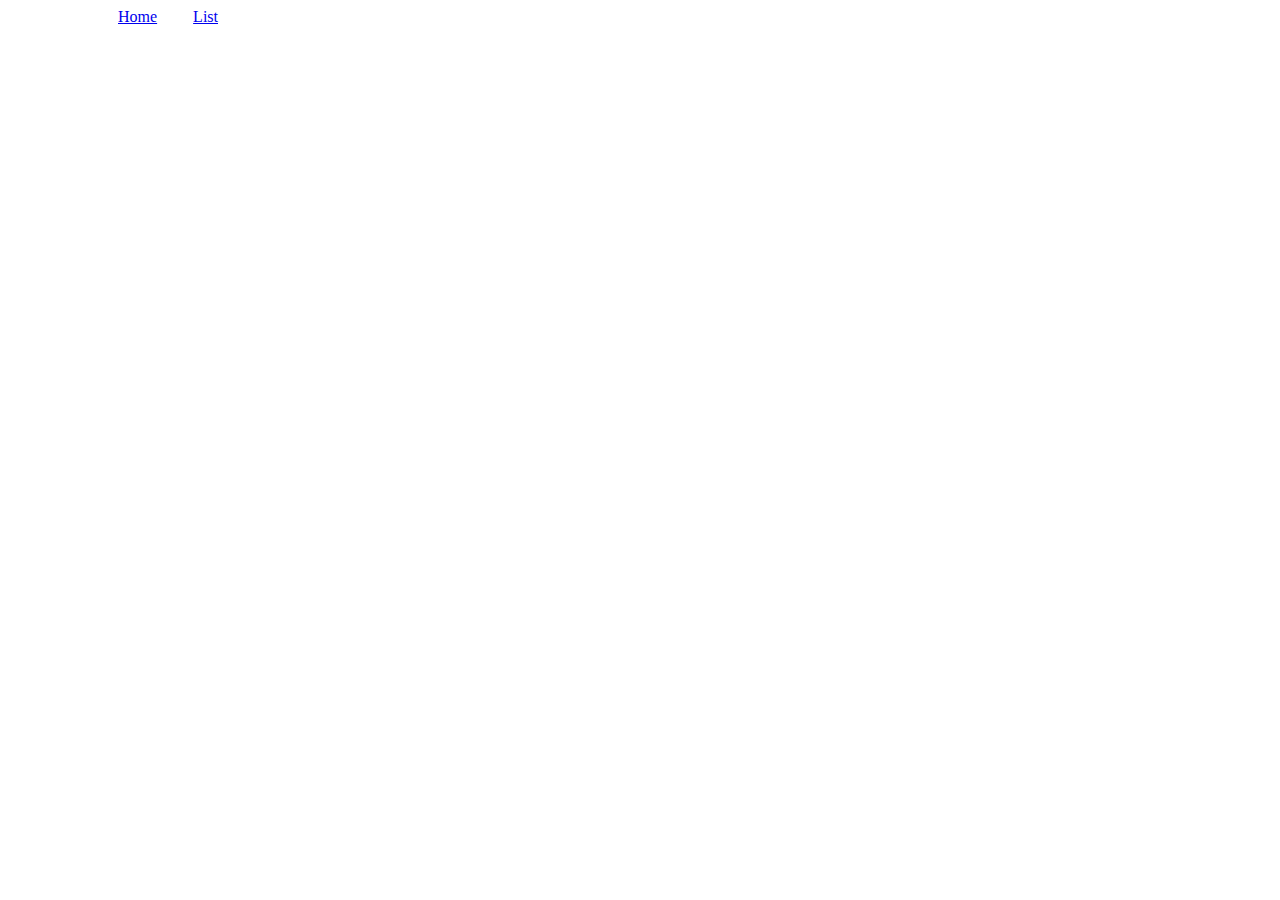
==== index.html @ ada13525 "0703 今日工作：导航设置" ====
<!DOCTYPE html>
<html lang="en">
  <head>
    <meta charset="UTF-8" />
    <meta name="viewport" content="width=device-width, initial-scale=1.0" />
    <meta http-equiv="X-UA-Compatible" content="ie=edge" />
    <link rel="stylesheet" type="text/css" href="index.css">
    <title>Document</title>
    </style>
  </head>
  <body>
    <div class="nav-div">
      <ul class="nav-ul">
        <li class="nav-li">
          <a class="nav-a" href="#home">
            Home
          </a>
        </li>
        <li class="nav-li">
          <a class="nav-a" href="#lsit">
            List
          </a>
        </li>
      </ul>
    </div>
  </body>
</html>
---- index.css ----
/* 导航样式 */
.nav-div {
  width: 1080px;
  height: 92px;
  margin: 0 auto;
  background: #ffffff;
}
.nav-ul {
  margin: 0;
  padding: 0;
  list-style-type: none;
}
.nav-li {
  height: 92px;
  float: left;
  padding-right: 18px;
  padding-left: 18px;
  padding-top: 0px;
  padding-bottom: 0px;
  background-color: #ffffff;
}
.nav-a {
  vertical-align: center;
  text-align: center;
  display: block;
  /*padding: 8px;*/
}
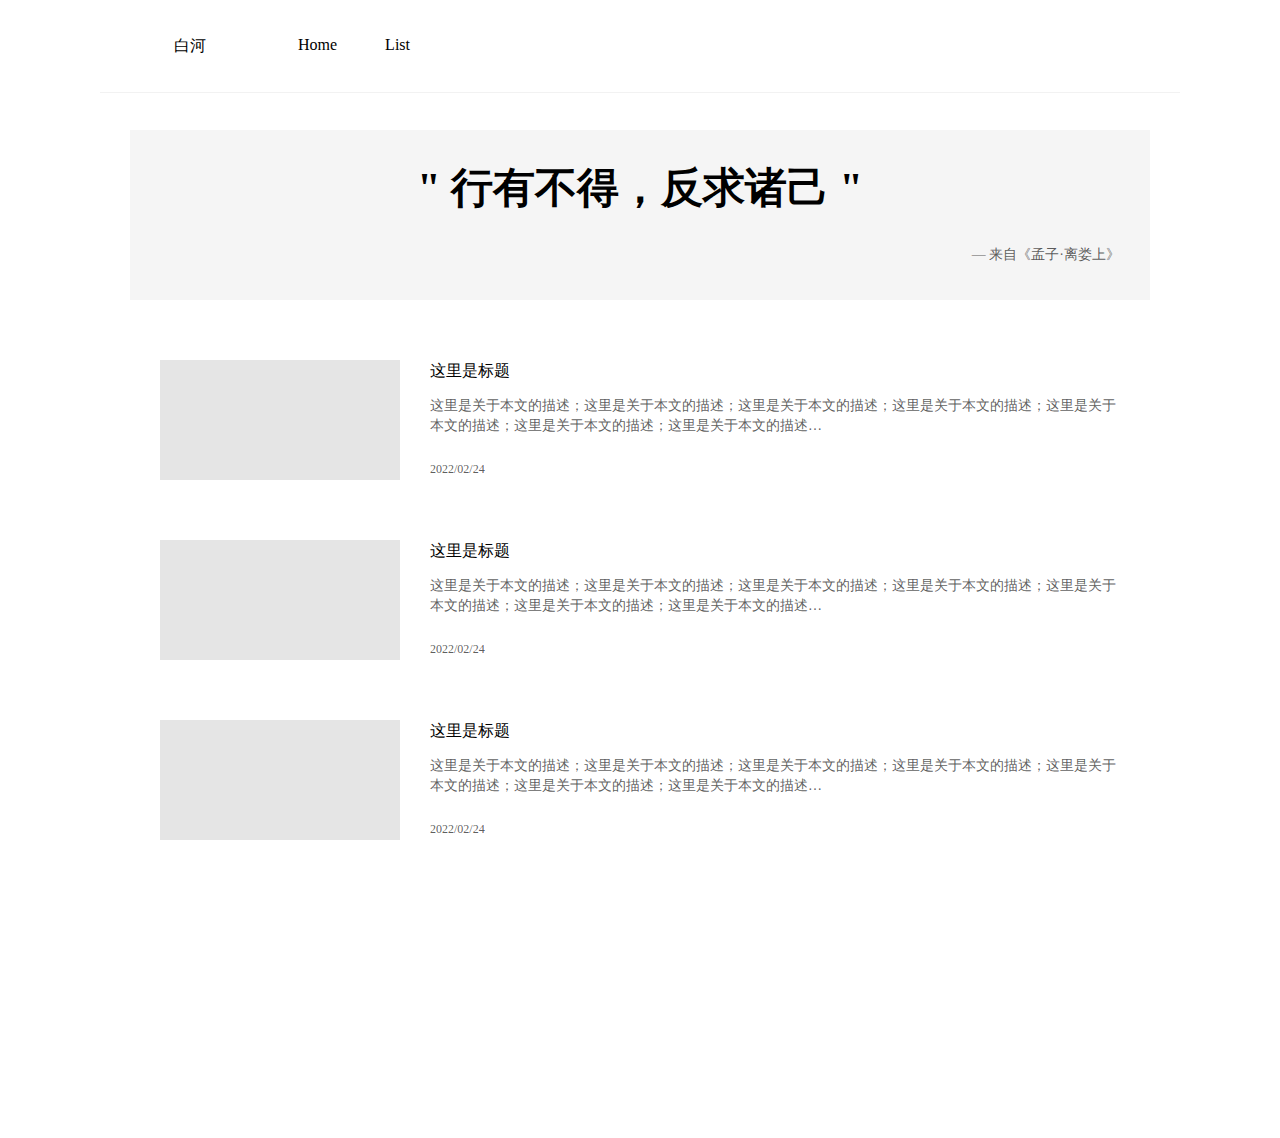
==== commit fd5e01dc: "个人网站1.0.0 初步结构如下" ====
--- a/index.html
+++ b/index.html
@@ -5,11 +5,18 @@
     <meta name="viewport" content="width=device-width, initial-scale=1.0" />
     <meta http-equiv="X-UA-Compatible" content="ie=edge" />
     <link rel="stylesheet" type="text/css" href="index.css">
+    <script src="https://lf1-cdn-tos.bytegoofy.com/obj/iconpark/icons_15172_1.1c2575e4ecefd7cf50110ac0975abb04.js">
+    </script> 
     <title>Document</title>
     </style>
   </head>
   <body>
     <div class="nav-div">
+      <div class="nav-div-text">
+      <div class="nav-me">
+        <iconpark-icon class="nav-touxiang" size="32" name="touxiang"></iconpark-icon>
+        <a class="nav-a-baihe" href="#baihe">白河</a>
+      </div>
       <ul class="nav-ul">
         <li class="nav-li">
           <a class="nav-a" href="#home">
@@ -23,5 +30,36 @@
         </li>
       </ul>
     </div>
+    </div>
+    <div class="text-quote">
+      <p id="quote">" 行有不得，反求诸己 "</p>
+      <p id="quote-text">—  来自《孟子·离娄上》</p>
+    </div>
+    <div class="text">
+      <div class="text-style">
+        <div class="text-img" ></div>
+        <div class="text-style-text">
+          <h3 class="text-h3">这里是标题</h3>
+          <p class="text-text">这里是关于本文的描述；这里是关于本文的描述；这里是关于本文的描述；这里是关于本文的描述；这里是关于本文的描述；这里是关于本文的描述；这里是关于本文的描述…</p>
+          <p class="text-time">2022/02/24</p>
+        </div>
+      </div>
+      <div class="text-style">
+          <div class="text-img" ></div>
+          <div class="text-style-text">
+            <h3 class="text-h3">这里是标题</h3>
+            <p class="text-text">这里是关于本文的描述；这里是关于本文的描述；这里是关于本文的描述；这里是关于本文的描述；这里是关于本文的描述；这里是关于本文的描述；这里是关于本文的描述…</p>
+            <p class="text-time">2022/02/24</p>
+          </div>
+        </div>
+      <div class="text-style">
+          <div class="text-img" ></div>
+          <div class="text-style-text">
+            <h3 class="text-h3">这里是标题</h3>
+            <p class="text-text">这里是关于本文的描述；这里是关于本文的描述；这里是关于本文的描述；这里是关于本文的描述；这里是关于本文的描述；这里是关于本文的描述；这里是关于本文的描述…</p>
+            <p class="text-time">2022/02/24</p>
+          </div>
+        </div>
+    </div>
   </body>
 </html>
--- a/index.css
+++ b/index.css
@@ -3,25 +3,131 @@
   width: 1080px;
   height: 92px;
   margin: 0 auto;
-  background: #ffffff;
+  /*background: rgba(0, 0, 0, 0.05);*/
+}
+.nav-div-text {
+  position: absolute;
+  top: 0px;
+  width: 1080px;
+  height: 92px;
+  border-bottom: 1px solid rgba(0, 0, 0, 0.05);
+}
+.nav-touxiang {
+  position: absolute;
+  top: 30px;
+  left: 30px;
+}
+.nav-a-baihe {
+  position: absolute;
+  top: 36px;
+  left: 74px;
 }
 .nav-ul {
   margin: 0;
   padding: 0;
   list-style-type: none;
+  position: absolute;
+  top: 36px;
+  left: 174px;
 }
 .nav-li {
-  height: 92px;
   float: left;
-  padding-right: 18px;
-  padding-left: 18px;
+}
+.nav-a {
+  display: block;
+  /*padding: 8px;*/
+  /*background-color: rgba(0, 0, 0, 0.05);*/
+  padding: 0px 24px;
+  /*
+  padding-right: 24px;
+  padding-left: 24px;
   padding-top: 0px;
   padding-bottom: 0px;
-  background-color: #ffffff;
+  */
 }
-.nav-a {
-  vertical-align: center;
+a {
+  text-decoration: none;
+}
+/* 链接默认样式 */
+a:link {
+  color: rgba(0, 0, 0, 1);
+}
+/* 链接已点击样式 */
+a:visited {
+  color: rgba(0, 0, 0, 1);
+}
+/* 链接悬浮样式 */
+a:hover {
+  color: rgba(0, 0, 0, 0.45);
+}
+/* 链接点击样式 */
+a:active {
+  color: rgba(0, 0, 0, 1);
+}
+.text-quote {
+  margin: 30px auto 0px;
+  width: 1020px;
+  height: 170px;
+  background: rgba(0, 0, 0, 0.04);
+}
+#quote {
+  margin: 0px;
+  padding-top: 30px;
   text-align: center;
-  display: block;
-  /*padding: 8px;*/
+  font-size: 42px;
+  font-weight: 700;
+  font-family: "songti sc";
 }
+#quote-text {
+  margin: 0px;
+  padding-right: 30px;
+  padding-top: 30px;
+  text-align: right;
+  font-size: 14px;
+  font-family: "songti sc";
+  color: rgba(0, 0, 0, 0.65);
+}
+.text {
+  margin: 30px auto 0px;
+  width: 1020px;
+  height: 800px;
+  background: rgba(116, 74, 74, 0);
+}
+.text-style {
+  width: 1020px;
+  height: 180px;
+  /* background: rgba(0, 0, 0, 0.1); */
+}
+.text-img {
+  float: left;
+  /*position: absolute;*/
+  margin: 30px;
+  width: 240px;
+  height: 120px;
+  background: rgba(0, 0, 0, 0.1);
+}
+.text-style-text {
+  float: right;
+  margin: 30px 30px 30px 0px;
+  width: 690px;
+  height: 120px;
+}
+.text-h3 {
+  margin: 0;
+  font-size: 16px;
+  font-weight: 500;
+  line-height: 22px;
+}
+.text-text {
+  font-size: 14px;
+  font-weight: 400;
+  color: rgba(0, 0, 0, 0.65);
+  line-height: 20px;
+}
+.text-time {
+  margin: 24px 0 0 0;
+  font-size: 12px;
+  font-weight: 400;
+  color: rgba(0, 0, 0, 0.65);
+  line-height: 18px;
+}
